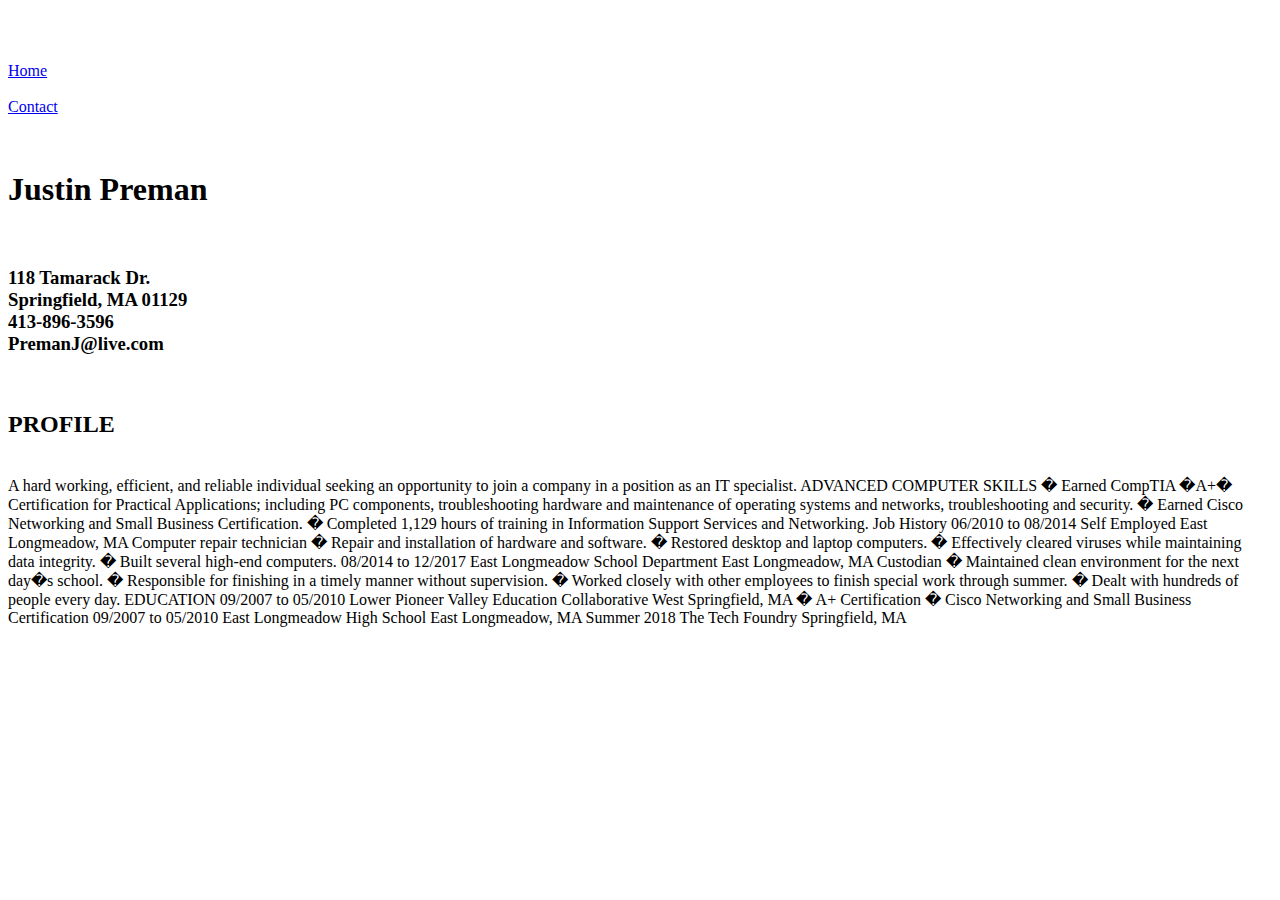
==== index2.html @ 65f0752f "added resume" ====
<!doctype html>
<html>
<head>
<title>Resume</title>
</head>
<body>
  <div id="introduction">
  <br><br><br>
  <a href="index.html">Home </a>
  <br><br>
  <a href="index3.html">Contact </a>




<p><br>
<h1>Justin Preman</h1><br>
<h3>118 Tamarack Dr.<br>
Springfield, MA 01129<br>
413-896-3596 <br>
PremanJ@live.com</h3><br>

<h2>PROFILE</h2><br>

A hard working, efficient, and reliable individual seeking an opportunity to join a company in a position as an IT specialist.

ADVANCED COMPUTER SKILLS

�	Earned CompTIA �A+� Certification for Practical Applications; including PC components, troubleshooting hardware and maintenance of operating systems and networks, troubleshooting and security.
�	Earned Cisco Networking and Small Business Certification.
�	Completed 1,129 hours of training in Information Support Services and
	Networking.

Job History

       06/2010 to 08/2014   Self Employed					East Longmeadow, MA

       Computer repair technician

�	Repair and installation of hardware and software.
�	Restored desktop and laptop computers.
�	Effectively cleared viruses while maintaining data integrity.
�	Built several high-end computers.

        08/2014 to 12/2017   East Longmeadow School Department            East Longmeadow, MA

       Custodian 

�	Maintained clean environment for the next day�s school.
�	Responsible for finishing in a timely manner without supervision.
�	Worked closely with other employees to finish special work through summer.
�	Dealt with hundreds of people every day.

EDUCATION 

     09/2007 to 05/2010   Lower Pioneer Valley Education Collaborative	West Springfield, MA
�	A+ Certification 
�	Cisco Networking and Small Business Certification 	

       09/2007 to 05/2010   East Longmeadow High School			East Longmeadow, MA 


       Summer 2018             The Tech Foundry				Springfield, MA

	   </p>
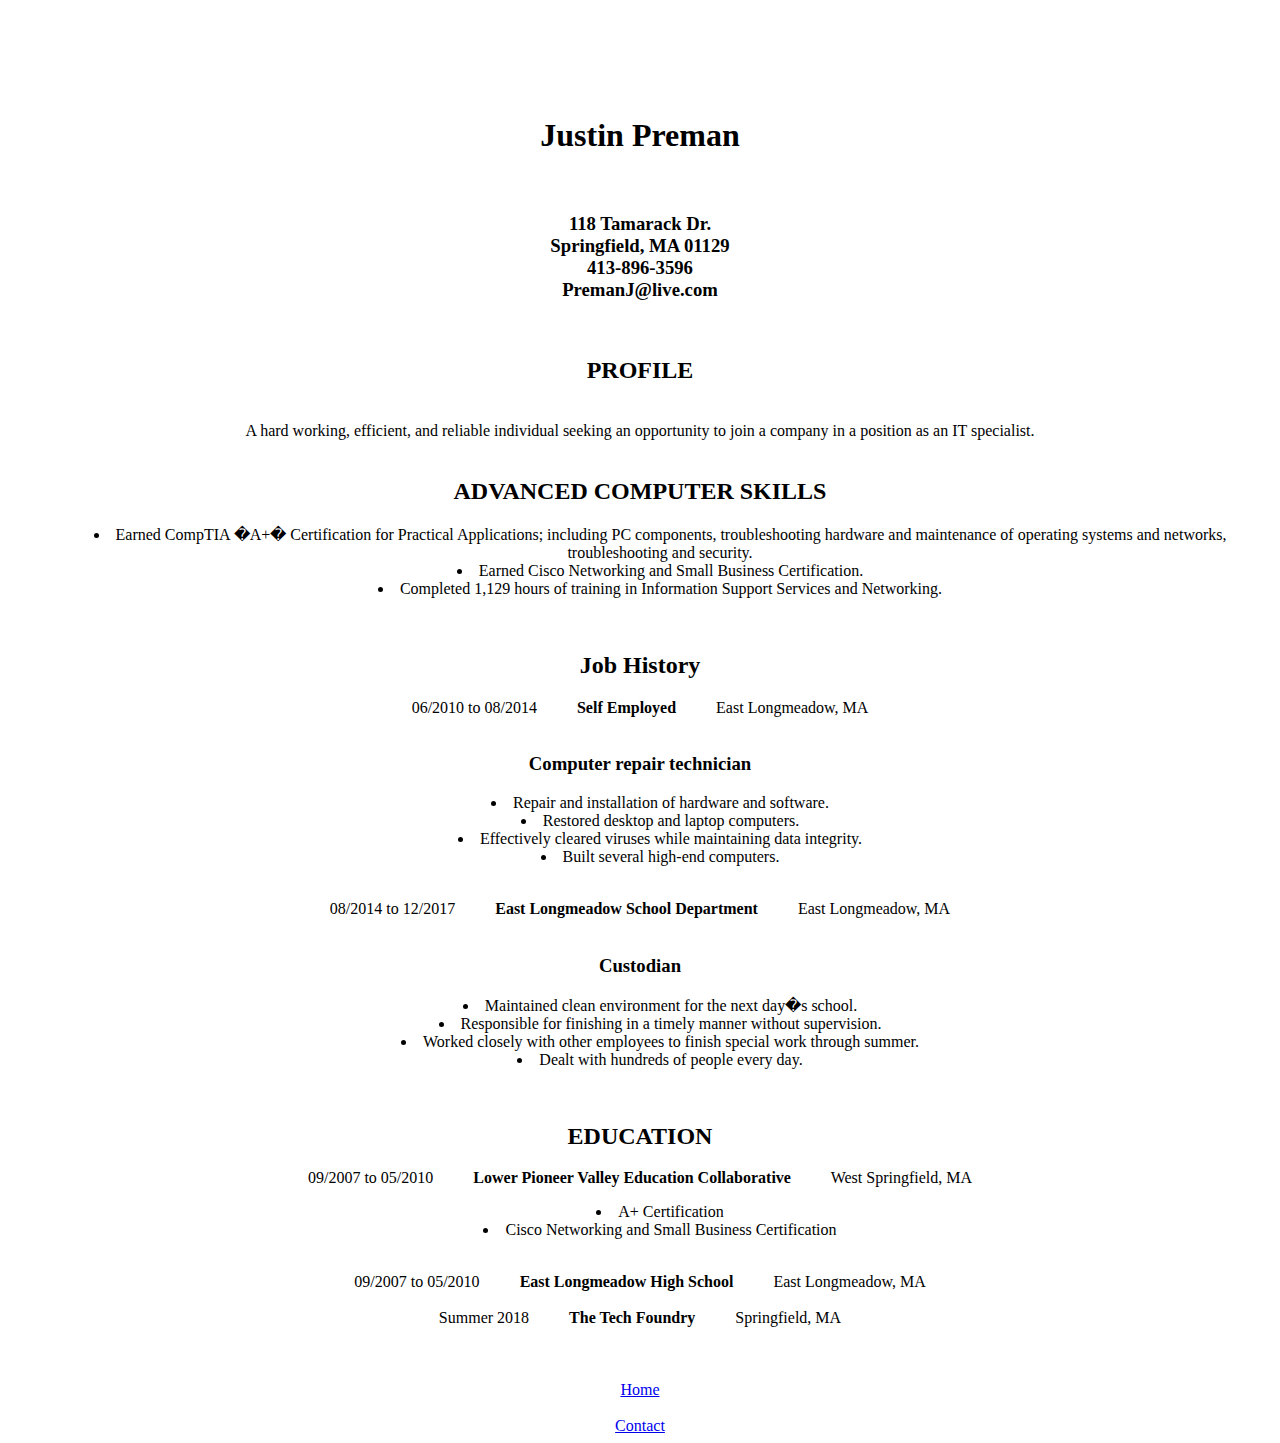
==== commit 66fa079c: "major updates" ====
--- a/index2.html
+++ b/index2.html
@@ -2,64 +2,78 @@
 <html>
 <head>
 <title>Resume</title>
+
 </head>
+
+ 
 <body>
+
   <div id="introduction">
   <br><br><br>
-  <a href="index.html">Home </a>
-  <br><br>
-  <a href="index3.html">Contact </a>
 
 
 
-
-<p><br>
+<p><br><center>
 <h1>Justin Preman</h1><br>
 <h3>118 Tamarack Dr.<br>
 Springfield, MA 01129<br>
 413-896-3596 <br>
-PremanJ@live.com</h3><br>
+PremanJ@live.com</h3><br></center>
 
-<h2>PROFILE</h2><br>
+<center><h2>PROFILE</h2></center><br>
 
-A hard working, efficient, and reliable individual seeking an opportunity to join a company in a position as an IT specialist.
+<center> A hard working, efficient, and reliable individual seeking an opportunity to join a company in a position as an IT specialist.<br><br></center>
 
-ADVANCED COMPUTER SKILLS
+<center><h2>ADVANCED COMPUTER SKILLS</h2></center>
+<ul style="text-align:center; list-style-position:inside;">
+<li> Earned CompTIA �A+� Certification for Practical Applications; including PC components, troubleshooting hardware and maintenance of operating systems and networks, troubleshooting and security.
+<li> Earned Cisco Networking and Small Business Certification.
+<li> Completed 1,129 hours of training in Information Support Services and Networking.
+</ul>
+<br>
+<center><h2>Job History</h2></center>
 
-�	Earned CompTIA �A+� Certification for Practical Applications; including PC components, troubleshooting hardware and maintenance of operating systems and networks, troubleshooting and security.
-�	Earned Cisco Networking and Small Business Certification.
-�	Completed 1,129 hours of training in Information Support Services and
-	Networking.
+      <center> 06/2010 to 08/2014 &nbsp;&nbsp;&nbsp;&nbsp;&nbsp;&nbsp;&nbsp;&nbsp;  <strong>Self Employed</strong>		&nbsp;&nbsp;&nbsp;&nbsp;&nbsp;&nbsp;&nbsp;&nbsp;			East Longmeadow, MA </center><br>
 
-Job History
+       <center><h3>Computer repair technician</h3></center>
+	   
+<ul style="text-align:center; list-style-position:inside;">
+<li>Repair and installation of hardware and software.
+<li>Restored desktop and laptop computers.
+<li>Effectively cleared viruses while maintaining data integrity.
+<li>Built several high-end computers.
+</ul>
+<br>
+       <center> 08/2014 to 12/2017  &nbsp;&nbsp;&nbsp;&nbsp;&nbsp;&nbsp;&nbsp;&nbsp; <strong>East Longmeadow School Department</strong>     &nbsp;&nbsp;&nbsp;&nbsp;&nbsp;&nbsp;&nbsp;&nbsp;       East Longmeadow, MA </center><br>
+	   
 
-       06/2010 to 08/2014   Self Employed					East Longmeadow, MA
+       <center><h3>Custodian</h3> </center>
+<center> <ul style="text-align:center; list-style-position:inside;">
+<li>Maintained clean environment for the next day�s school.
+<li>Responsible for finishing in a timely manner without supervision.
+<li>Worked closely with other employees to finish special work through summer.
+<li>Dealt with hundreds of people every day.
+</ul></center>
+<br>
+<center><h2>EDUCATION</h2> </center>
 
-       Computer repair technician
-
-�	Repair and installation of hardware and software.
-�	Restored desktop and laptop computers.
-�	Effectively cleared viruses while maintaining data integrity.
-�	Built several high-end computers.
-
-        08/2014 to 12/2017   East Longmeadow School Department            East Longmeadow, MA
-
-       Custodian 
-
-�	Maintained clean environment for the next day�s school.
-�	Responsible for finishing in a timely manner without supervision.
-�	Worked closely with other employees to finish special work through summer.
-�	Dealt with hundreds of people every day.
-
-EDUCATION 
-
-     09/2007 to 05/2010   Lower Pioneer Valley Education Collaborative	West Springfield, MA
-�	A+ Certification 
-�	Cisco Networking and Small Business Certification 	
-
-       09/2007 to 05/2010   East Longmeadow High School			East Longmeadow, MA 
+     <center> 09/2007 to 05/2010 &nbsp;&nbsp;&nbsp;&nbsp;&nbsp;&nbsp;&nbsp;&nbsp;  <strong>Lower Pioneer Valley Education Collaborative</strong> &nbsp;&nbsp;&nbsp;&nbsp;&nbsp;&nbsp;&nbsp;&nbsp;	West Springfield, MA</center>
+	 <ul style="text-align:center; list-style-position:inside;">
+<li>A+ Certification 
+<li>Cisco Networking and Small Business Certification 	
+</ul>
+<br>
+<center> 09/2007 to 05/2010 &nbsp;&nbsp;&nbsp;&nbsp;&nbsp;&nbsp;&nbsp;&nbsp;  <strong>East Longmeadow High School</strong>	&nbsp;&nbsp;&nbsp;&nbsp;&nbsp;&nbsp;&nbsp;&nbsp;	East Longmeadow, MA<br><br></center>
 
 
-       Summer 2018             The Tech Foundry				Springfield, MA
+      <center> Summer 2018   &nbsp;&nbsp;&nbsp;&nbsp;&nbsp;&nbsp;&nbsp;&nbsp;  <strong>The Tech Foundry</strong>	&nbsp;&nbsp;&nbsp;&nbsp;&nbsp;&nbsp;&nbsp;&nbsp;	Springfield, MA </center>
 
-	   </p>+	   
+	   
+	   <br><br><br>
+	   <center>  <a href="index.html">Home </a>
+  <br><br>
+  <a href="index3.html">Contact </a>
+</center>
+
+	   </body>
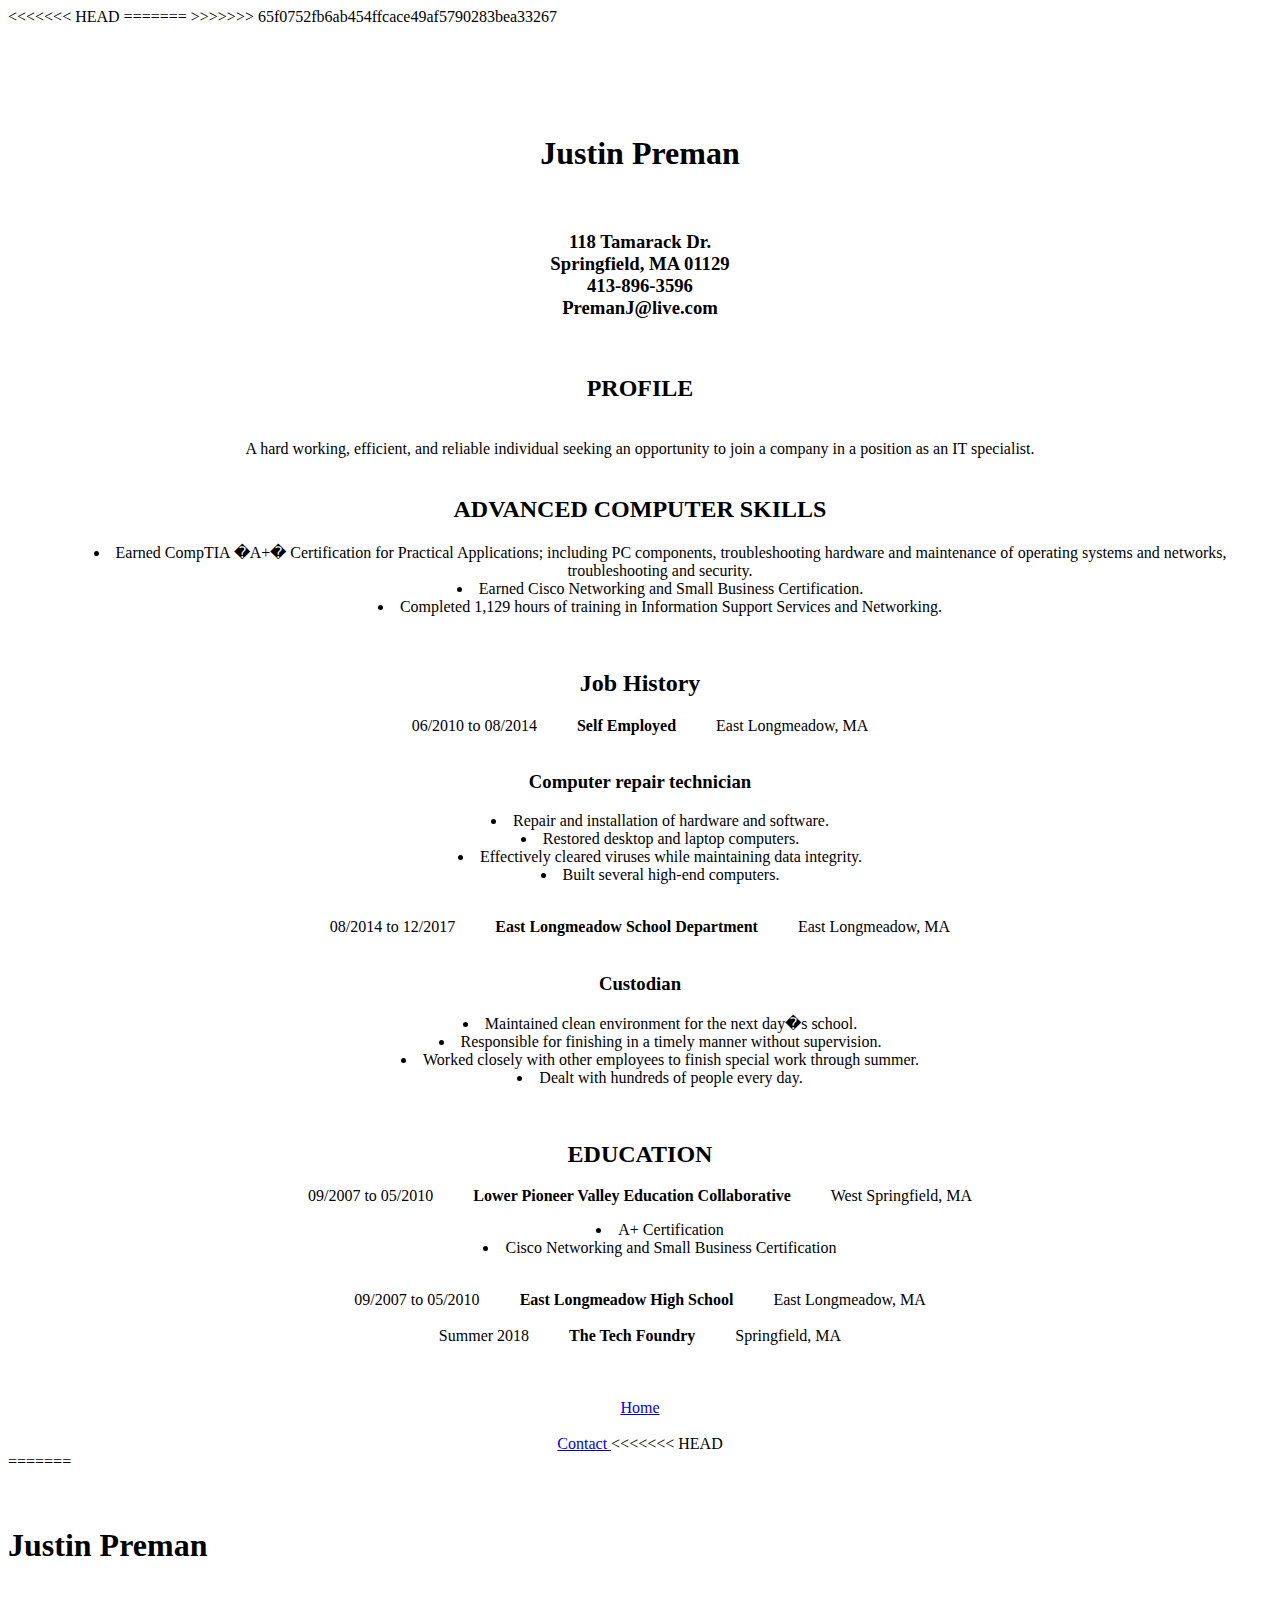
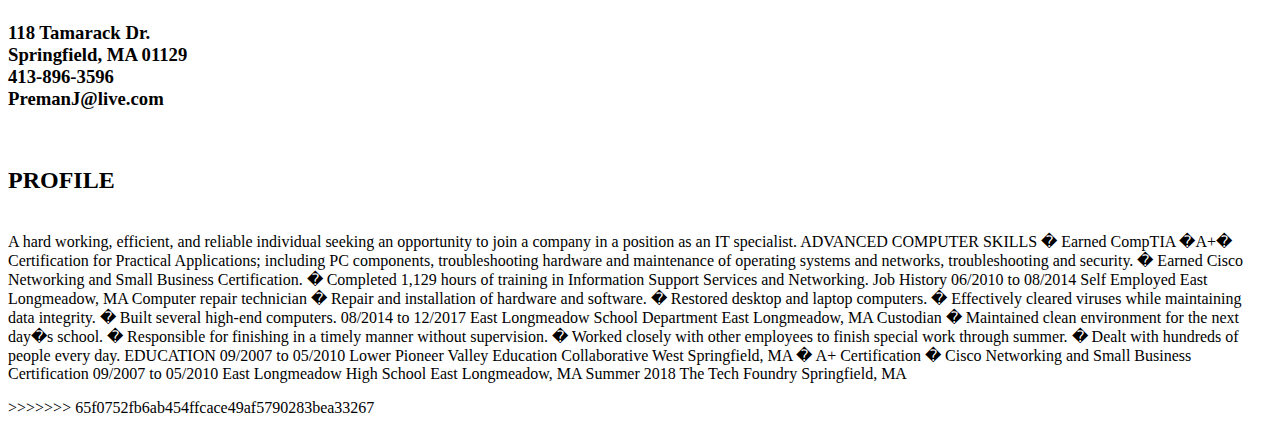
==== commit 0a7d3d16: "Merge branch 'master' of https://github.com/PremanJ/premanj.github.io" ====
--- a/index2.html
+++ b/index2.html
@@ -2,12 +2,17 @@
 <html>
 <head>
 <title>Resume</title>
+<<<<<<< HEAD
 
 </head>
 
  
 <body>
 
+=======
+</head>
+<body>
+>>>>>>> 65f0752fb6ab454ffcace49af5790283bea33267
   <div id="introduction">
   <br><br><br>
 
@@ -74,6 +79,63 @@
 	   <center>  <a href="index.html">Home </a>
   <br><br>
   <a href="index3.html">Contact </a>
+<<<<<<< HEAD
 </center>
 
 	   </body>
+=======
+
+
+
+
+<p><br>
+<h1>Justin Preman</h1><br>
+<h3>118 Tamarack Dr.<br>
+Springfield, MA 01129<br>
+413-896-3596 <br>
+PremanJ@live.com</h3><br>
+
+<h2>PROFILE</h2><br>
+
+A hard working, efficient, and reliable individual seeking an opportunity to join a company in a position as an IT specialist.
+
+ADVANCED COMPUTER SKILLS
+
+�	Earned CompTIA �A+� Certification for Practical Applications; including PC components, troubleshooting hardware and maintenance of operating systems and networks, troubleshooting and security.
+�	Earned Cisco Networking and Small Business Certification.
+�	Completed 1,129 hours of training in Information Support Services and
+	Networking.
+
+Job History
+
+       06/2010 to 08/2014   Self Employed					East Longmeadow, MA
+
+       Computer repair technician
+
+�	Repair and installation of hardware and software.
+�	Restored desktop and laptop computers.
+�	Effectively cleared viruses while maintaining data integrity.
+�	Built several high-end computers.
+
+        08/2014 to 12/2017   East Longmeadow School Department            East Longmeadow, MA
+
+       Custodian 
+
+�	Maintained clean environment for the next day�s school.
+�	Responsible for finishing in a timely manner without supervision.
+�	Worked closely with other employees to finish special work through summer.
+�	Dealt with hundreds of people every day.
+
+EDUCATION 
+
+     09/2007 to 05/2010   Lower Pioneer Valley Education Collaborative	West Springfield, MA
+�	A+ Certification 
+�	Cisco Networking and Small Business Certification 	
+
+       09/2007 to 05/2010   East Longmeadow High School			East Longmeadow, MA 
+
+
+       Summer 2018             The Tech Foundry				Springfield, MA
+
+	   </p>
+>>>>>>> 65f0752fb6ab454ffcace49af5790283bea33267
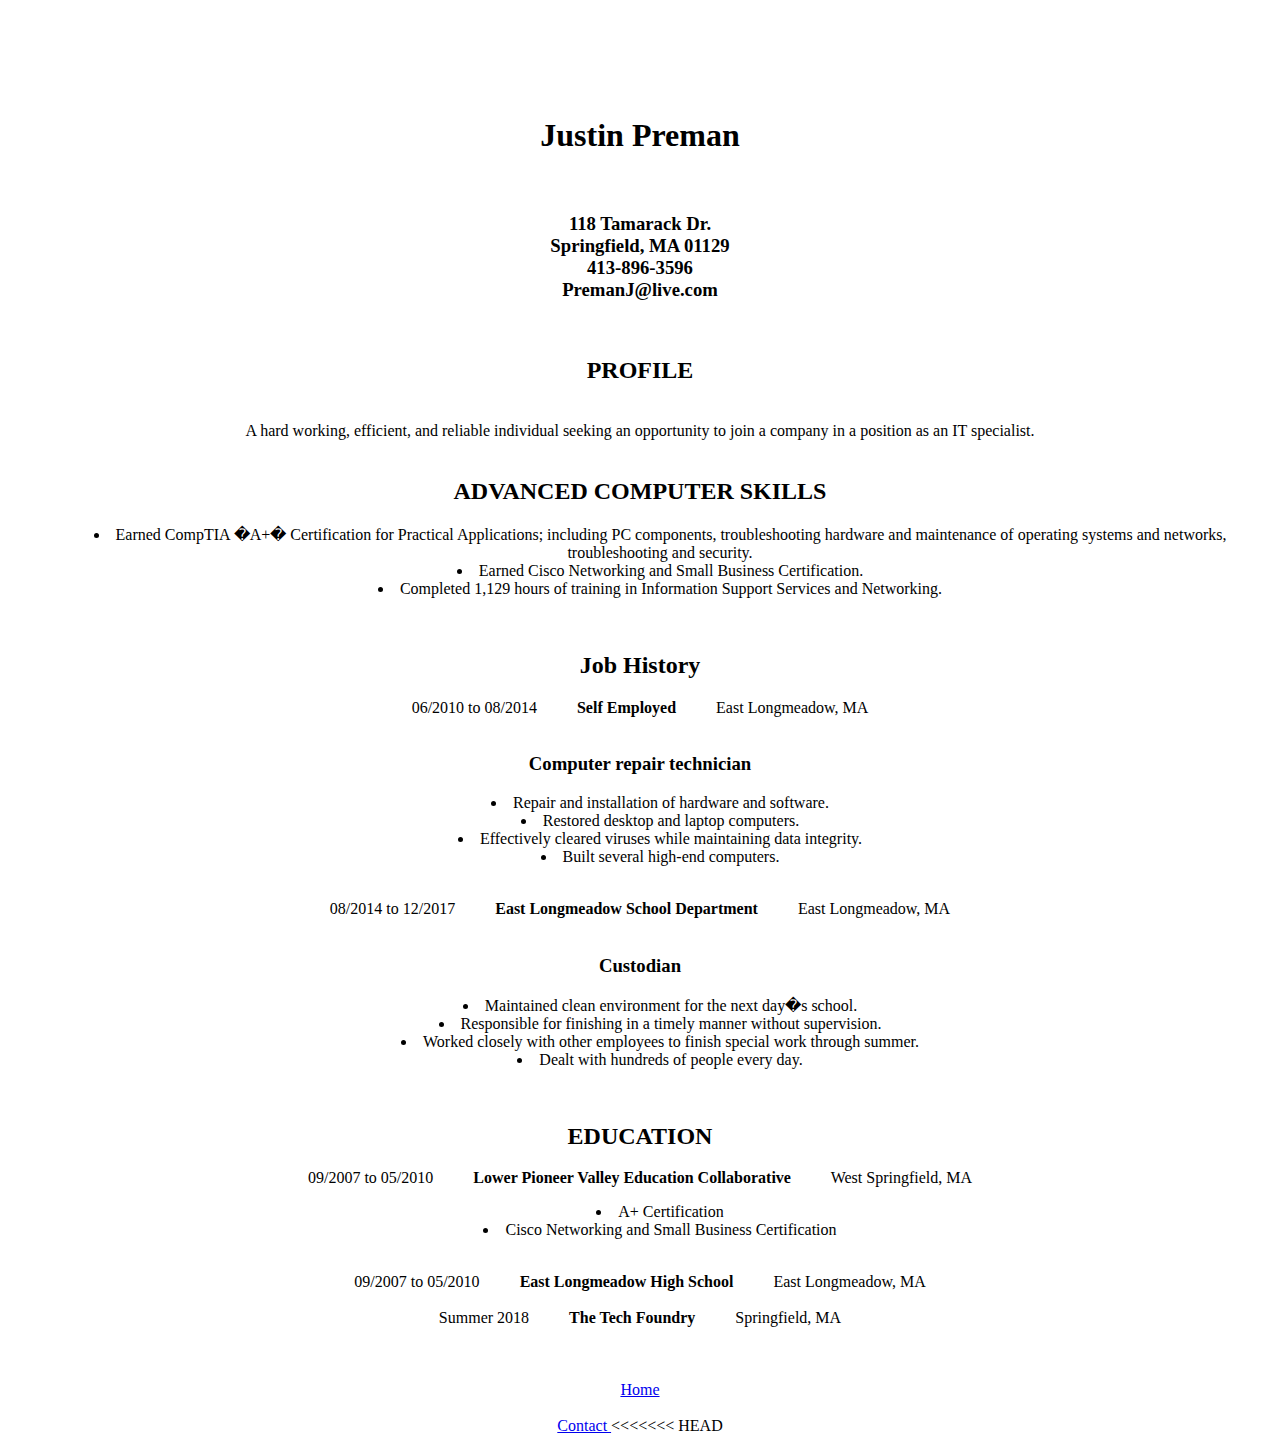
==== commit 8b583200: "fixed errors" ====
--- a/index2.html
+++ b/index2.html
@@ -2,17 +2,15 @@
 <html>
 <head>
 <title>Resume</title>
-<<<<<<< HEAD
 
 </head>
 
  
 <body>
 
-=======
 </head>
 <body>
->>>>>>> 65f0752fb6ab454ffcace49af5790283bea33267
+
   <div id="introduction">
   <br><br><br>
 
@@ -82,60 +80,4 @@
 <<<<<<< HEAD
 </center>
 
-	   </body>
-=======
-
-
-
-
-<p><br>
-<h1>Justin Preman</h1><br>
-<h3>118 Tamarack Dr.<br>
-Springfield, MA 01129<br>
-413-896-3596 <br>
-PremanJ@live.com</h3><br>
-
-<h2>PROFILE</h2><br>
-
-A hard working, efficient, and reliable individual seeking an opportunity to join a company in a position as an IT specialist.
-
-ADVANCED COMPUTER SKILLS
-
-�	Earned CompTIA �A+� Certification for Practical Applications; including PC components, troubleshooting hardware and maintenance of operating systems and networks, troubleshooting and security.
-�	Earned Cisco Networking and Small Business Certification.
-�	Completed 1,129 hours of training in Information Support Services and
-	Networking.
-
-Job History
-
-       06/2010 to 08/2014   Self Employed					East Longmeadow, MA
-
-       Computer repair technician
-
-�	Repair and installation of hardware and software.
-�	Restored desktop and laptop computers.
-�	Effectively cleared viruses while maintaining data integrity.
-�	Built several high-end computers.
-
-        08/2014 to 12/2017   East Longmeadow School Department            East Longmeadow, MA
-
-       Custodian 
-
-�	Maintained clean environment for the next day�s school.
-�	Responsible for finishing in a timely manner without supervision.
-�	Worked closely with other employees to finish special work through summer.
-�	Dealt with hundreds of people every day.
-
-EDUCATION 
-
-     09/2007 to 05/2010   Lower Pioneer Valley Education Collaborative	West Springfield, MA
-�	A+ Certification 
-�	Cisco Networking and Small Business Certification 	
-
-       09/2007 to 05/2010   East Longmeadow High School			East Longmeadow, MA 
-
-
-       Summer 2018             The Tech Foundry				Springfield, MA
-
-	   </p>
->>>>>>> 65f0752fb6ab454ffcace49af5790283bea33267
+	   </body>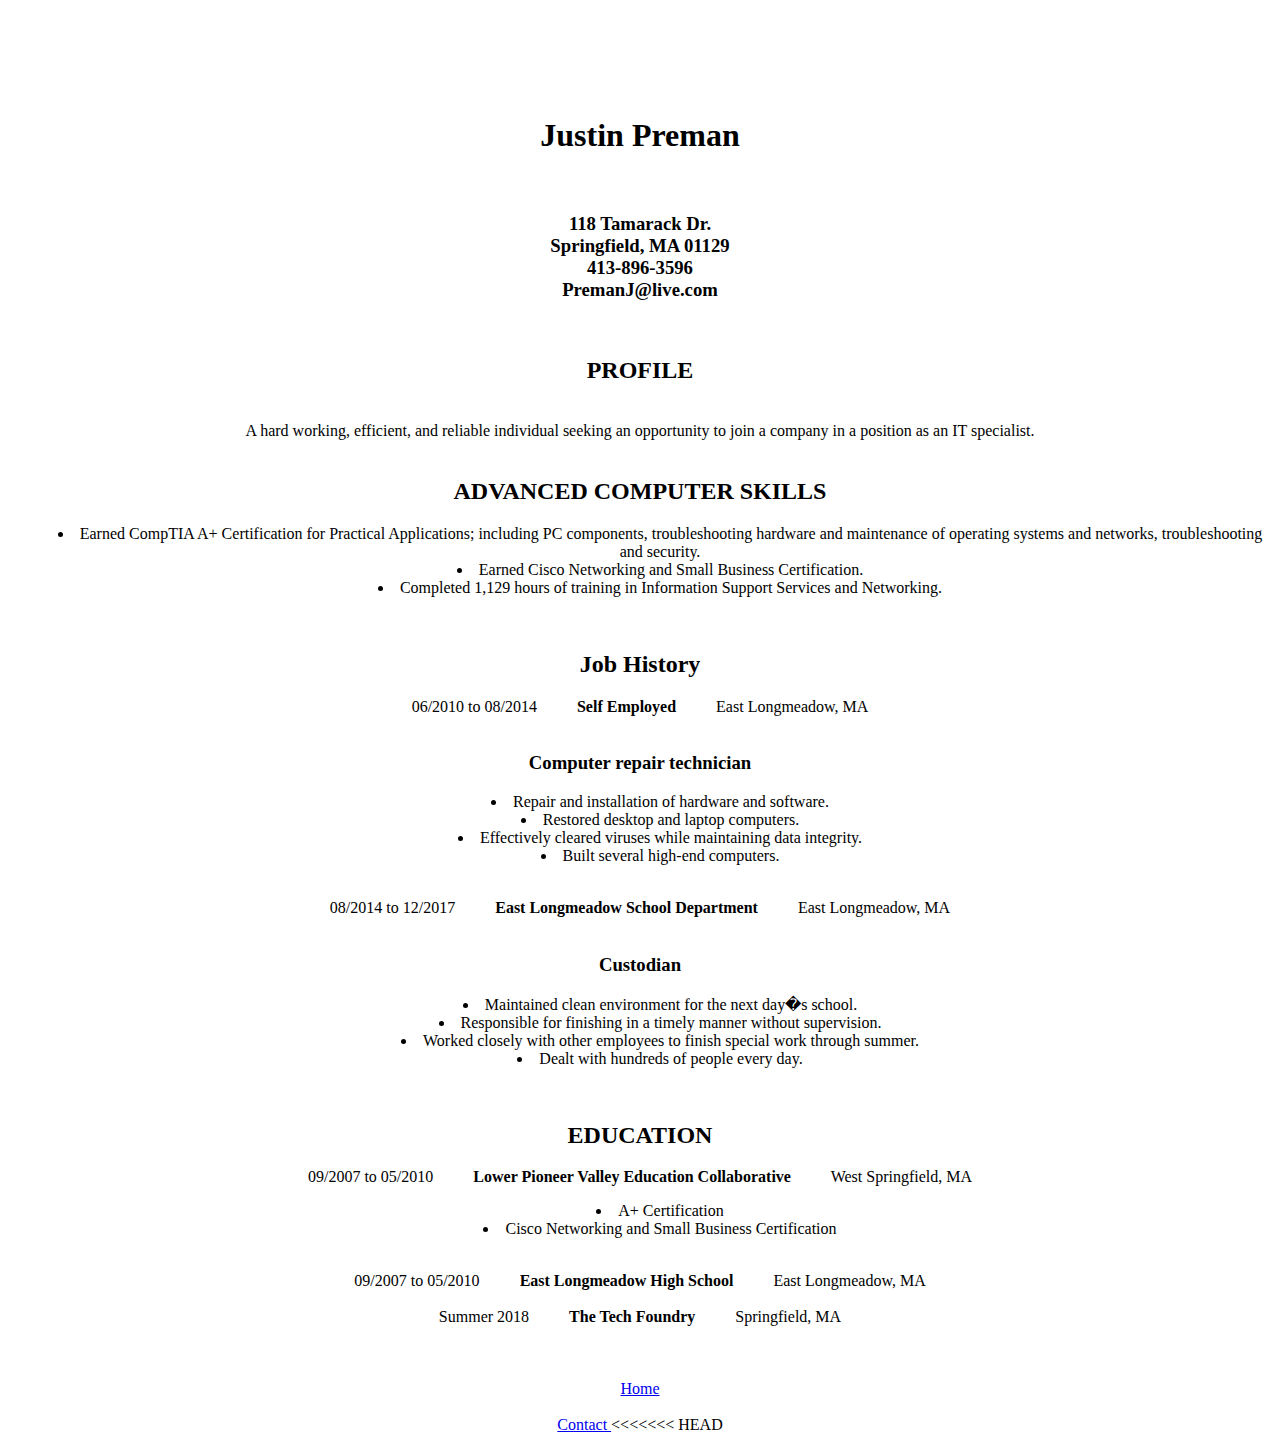
==== commit be0a25fd: "more changes" ====
--- a/index2.html
+++ b/index2.html
@@ -29,7 +29,7 @@
 
 <center><h2>ADVANCED COMPUTER SKILLS</h2></center>
 <ul style="text-align:center; list-style-position:inside;">
-<li> Earned CompTIA �A+� Certification for Practical Applications; including PC components, troubleshooting hardware and maintenance of operating systems and networks, troubleshooting and security.
+<li> Earned CompTIA A+ Certification for Practical Applications; including PC components, troubleshooting hardware and maintenance of operating systems and networks, troubleshooting and security.
 <li> Earned Cisco Networking and Small Business Certification.
 <li> Completed 1,129 hours of training in Information Support Services and Networking.
 </ul>
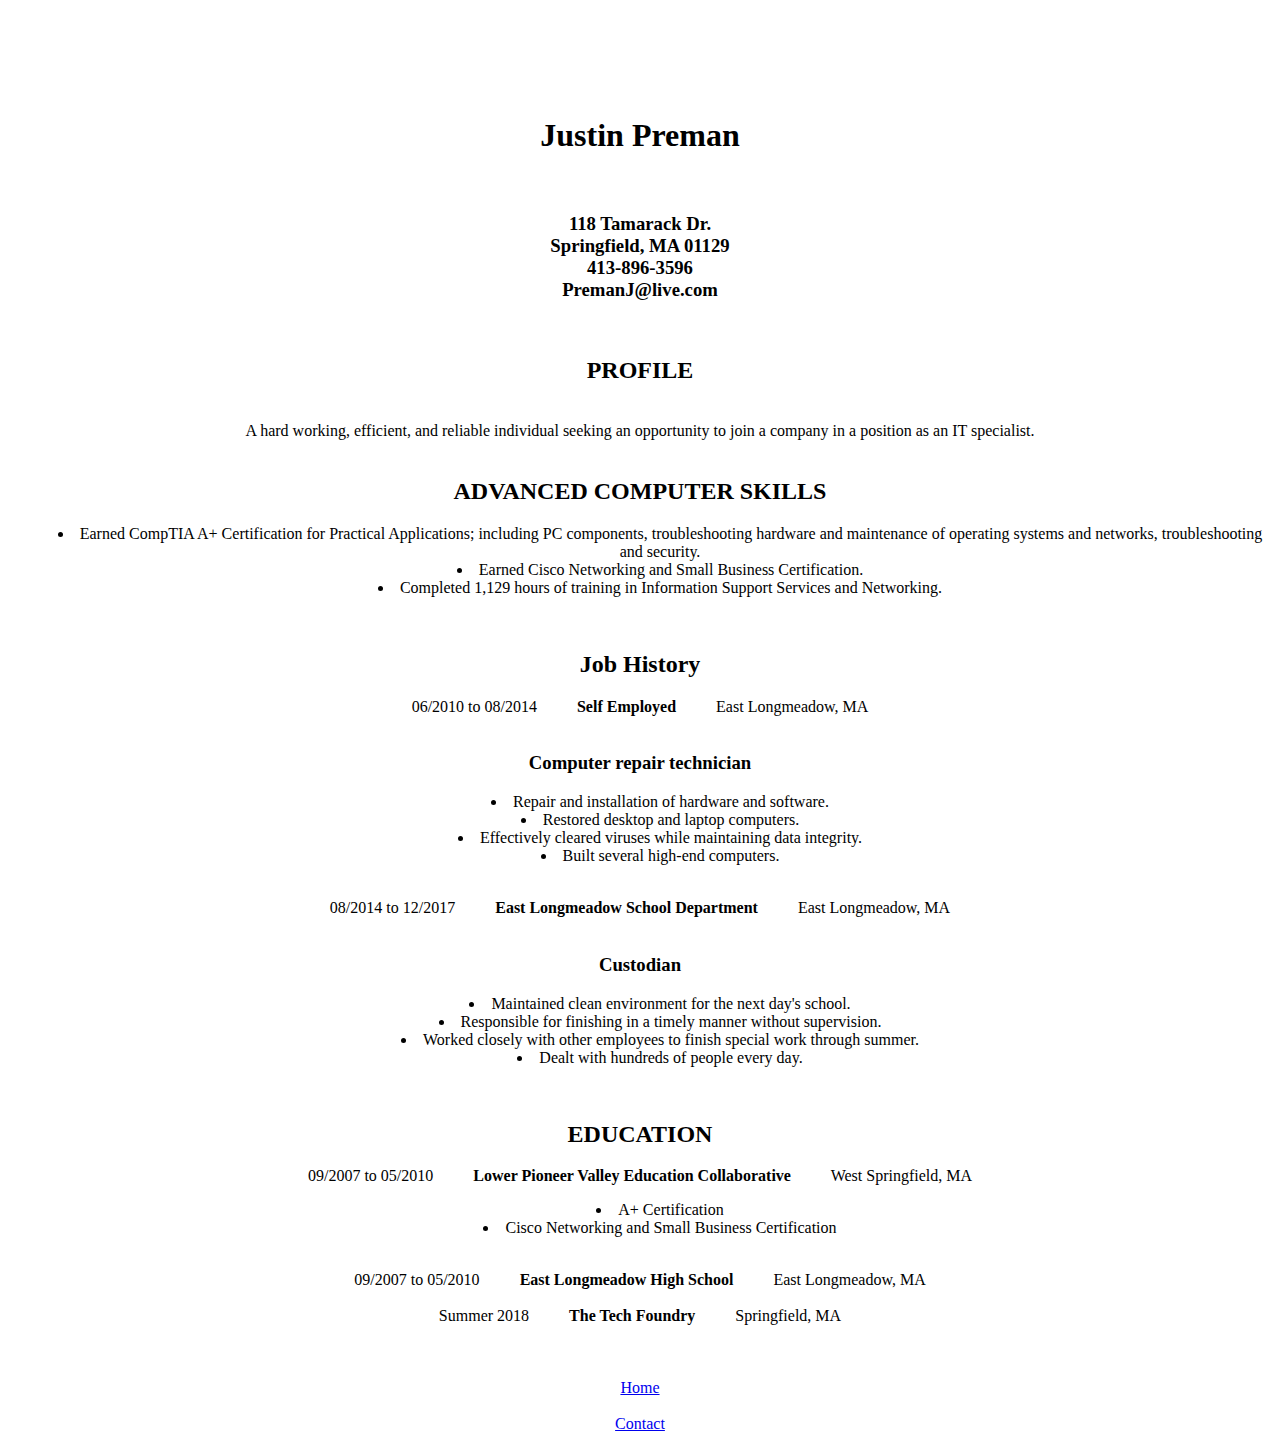
==== commit b0c96017: "tiny changes" ====
--- a/index2.html
+++ b/index2.html
@@ -52,7 +52,7 @@
 
        <center><h3>Custodian</h3> </center>
 <center> <ul style="text-align:center; list-style-position:inside;">
-<li>Maintained clean environment for the next day�s school.
+<li>Maintained clean environment for the next day's school.
 <li>Responsible for finishing in a timely manner without supervision.
 <li>Worked closely with other employees to finish special work through summer.
 <li>Dealt with hundreds of people every day.
@@ -77,7 +77,6 @@
 	   <center>  <a href="index.html">Home </a>
   <br><br>
   <a href="index3.html">Contact </a>
-<<<<<<< HEAD
 </center>
 
 	   </body>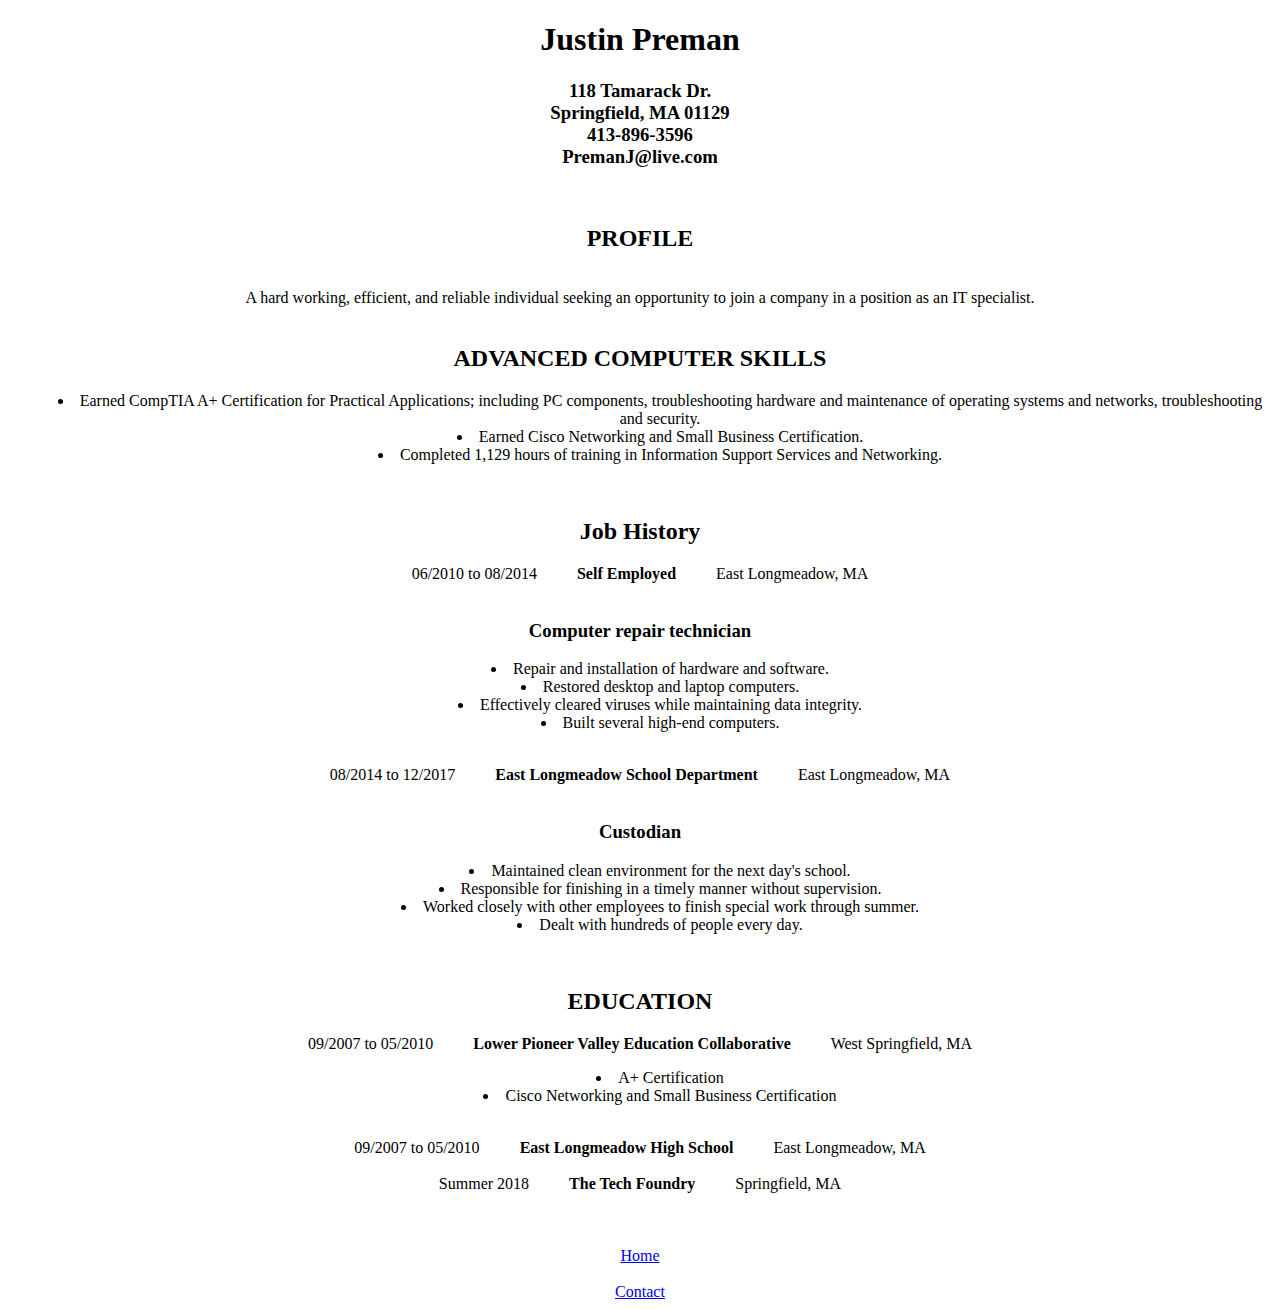
==== commit acbadc04: "edited spacings" ====
--- a/index2.html
+++ b/index2.html
@@ -12,12 +12,9 @@
 <body>
 
   <div id="introduction">
-  <br><br><br>
 
-
-
-<p><br><center>
-<h1>Justin Preman</h1><br>
+<p><center>
+<h1>Justin Preman</h1>
 <h3>118 Tamarack Dr.<br>
 Springfield, MA 01129<br>
 413-896-3596 <br>
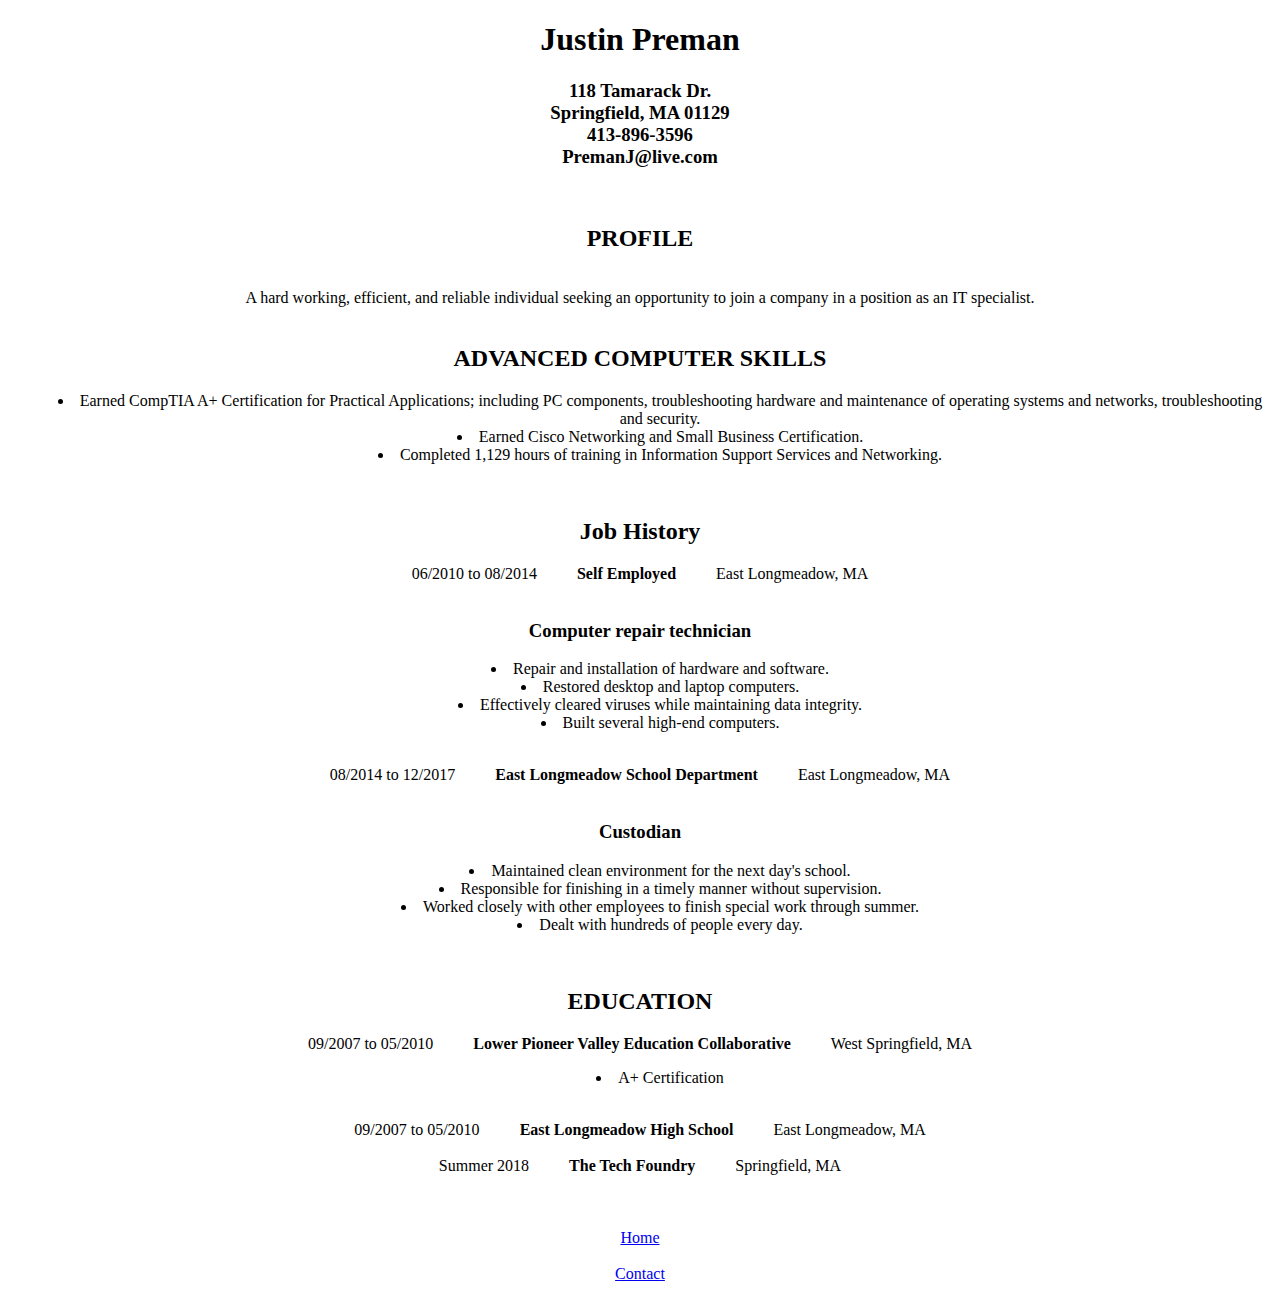
==== commit ec5b7ebf: "resume change" ====
--- a/index2.html
+++ b/index2.html
@@ -59,8 +59,7 @@
 
      <center> 09/2007 to 05/2010 &nbsp;&nbsp;&nbsp;&nbsp;&nbsp;&nbsp;&nbsp;&nbsp;  <strong>Lower Pioneer Valley Education Collaborative</strong> &nbsp;&nbsp;&nbsp;&nbsp;&nbsp;&nbsp;&nbsp;&nbsp;	West Springfield, MA</center>
 	 <ul style="text-align:center; list-style-position:inside;">
-<li>A+ Certification 
-<li>Cisco Networking and Small Business Certification 	
+<li>A+ Certification	
 </ul>
 <br>
 <center> 09/2007 to 05/2010 &nbsp;&nbsp;&nbsp;&nbsp;&nbsp;&nbsp;&nbsp;&nbsp;  <strong>East Longmeadow High School</strong>	&nbsp;&nbsp;&nbsp;&nbsp;&nbsp;&nbsp;&nbsp;&nbsp;	East Longmeadow, MA<br><br></center>
